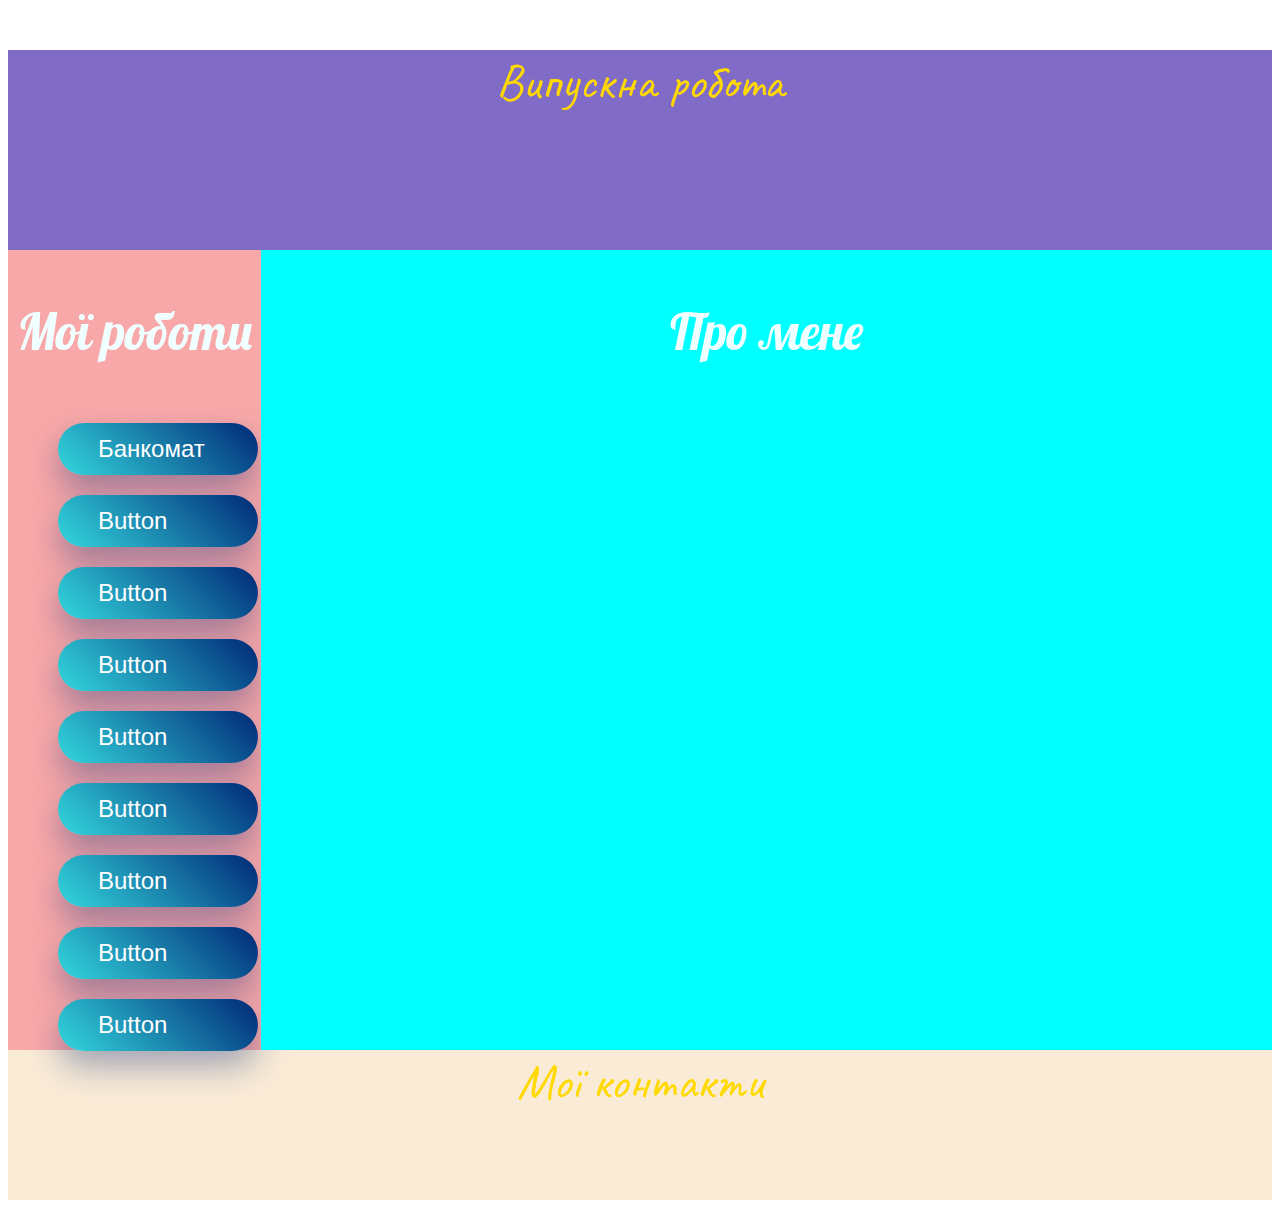
==== index.html @ d40c26a6 "Add files via upload" ====
<!DOCTYPE html>
<html lang="en">
<head>
    <meta charset="UTF-8">
    <meta http-equiv="X-UA-Compatible" content="IE=edge">
    <meta name="viewport" content="width=device-width, initial-scale=1.0">
    <title>My Site</title>
    <link rel="preconnect" href="https://fonts.googleapis.com">
    <link rel="preconnect" href="https://fonts.gstatic.com" crossorigin>
    <link href="https://fonts.googleapis.com/css2?family=Caveat:wght@600&family=Lobster&display=swap" rel="stylesheet">
    <style type="text/css">

		header{
			height: 200px;
			background-color: rgb(128, 108, 199);
		}
		.ex1{
			font-size: 50px;
			color: rgb(255, 217, 0);
			text-align: center;
            font-family: 'Caveat', cursive;
		}
        .ex2{
            font-size: 50px;
            color: azure;
            text-align: center;
            font-family: 'Lobster', cursive;
        }
        .menu{
            height: 800px;
            background-color: rgb(248, 168, 168);
            width: 20%;
            float: left;
        }
        .content{
            height: 800px;
            background-color: aqua;
            width: 80%;
            float: left;
        }
        footer{
            height: 150px;
            background-color: antiquewhite;
            clear: both;
        }

.pressed-button {
  text-decoration: none;
  display: inline-block;
  padding: 12px 40px;
  margin: 10px 20px;
  border-radius: 30px;
  background-image: linear-gradient(45deg, #6ab1d7 0%, #33d9de 50%, #002878 100%);
  background-position: 100% 0;
  background-size: 200% 200%;
  font-family: 'Montserrat', sans-serif;
  font-size: 24px;
  font-weight: 300;
  color: white;
  box-shadow: 0 16px 32px 0 rgba(0, 40, 120, .35);
  transition: .5s;
  width: 120px;
  margin-left: 50px;
}
.pressed-button:hover {
  box-shadow: 0 0 0 0 rgba(0, 40, 120, 0);
  background-position: 0 0;
}

	</style>

</head>
<body>
    <header>
        <p class="ex1">Випускна робота</p>
    </header>
    <div class="menu">
        <p class="ex2">Мої роботи</p>
        <a href="" class="pressed-button" target="_blank">Банкомат</a>
        <a href="" class="pressed-button" target="_blank">Button</a>
        <a href="" class="pressed-button" target="_blank">Button</a>
        <a href="" class="pressed-button" target="_blank">Button</a>
        <a href="" class="pressed-button" target="_blank">Button</a>
        <a href="" class="pressed-button" target="_blank">Button</a>
        <a href="" class="pressed-button" target="_blank">Button</a>
        <a href="" class="pressed-button" target="_blank">Button</a>
        <a href="" class="pressed-button" target="_blank">Button</a>

    </div>
    <div class="content">
        <p class="ex2">Про мене</p>

    </div>
    <footer>
        <p class="ex1">Мої контакти</p>
        
    </footer>
</body>
</html>
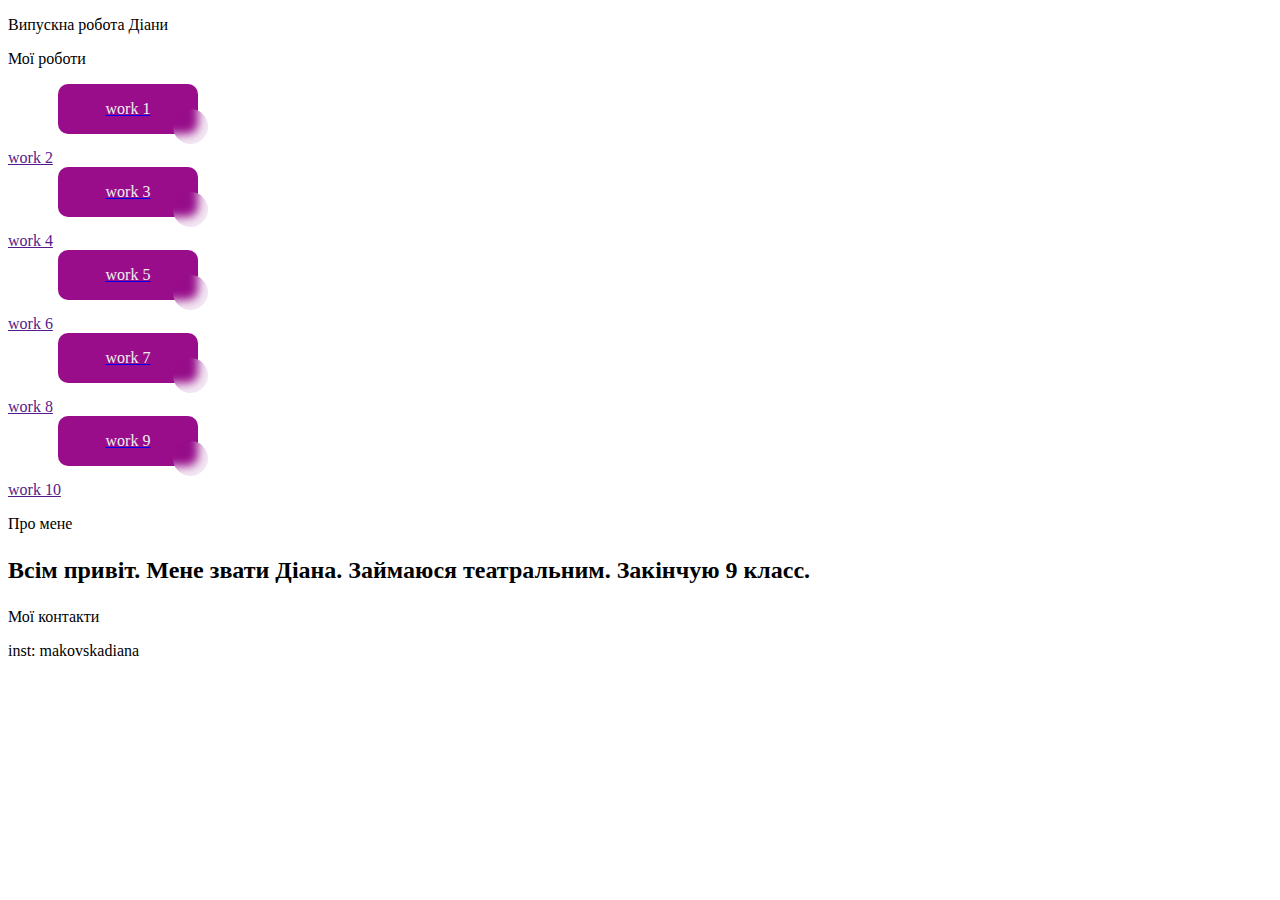
==== commit 544e090e: "Add files via upload" ====
--- a/index.html
+++ b/index.html
@@ -1,99 +1,111 @@
 <!DOCTYPE html>
-<html lang="en">
+<html>
 <head>
-    <meta charset="UTF-8">
-    <meta http-equiv="X-UA-Compatible" content="IE=edge">
-    <meta name="viewport" content="width=device-width, initial-scale=1.0">
-    <title>My Site</title>
-    <link rel="preconnect" href="https://fonts.googleapis.com">
-    <link rel="preconnect" href="https://fonts.gstatic.com" crossorigin>
-    <link href="https://fonts.googleapis.com/css2?family=Caveat:wght@600&family=Lobster&display=swap" rel="stylesheet">
-    <style type="text/css">
+	<meta charset="utf-8">
+	<meta name="viewport" content="width=device-width, initial-scale=1">
+	<link rel="stylesheet" href="site22.css">
+	<title>site</title>
+	<link rel="preconnect" href="https://fonts.googleapis.com">
+<link rel="preconnect" href="https://fonts.gstatic.com" crossorigin>
+<link href="https://fonts.googleapis.com/css2?family=Pattaya&display=swap" rel="stylesheet">
+	<style type="text/css">
+		
+		
+/* CSS */
+.button-86 {
+  all: unset;
+  width: 100px;
+  height: 30px;
+  font-size: 16px;
+  background: transparent;
+  border: none;
+  position: relative;
+  color: #f0f0f0;
+  cursor: pointer;
+  z-index: 1;
+  padding: 10px 20px;
+  display: flex;
+  align-items: center;
+  justify-content: center;
+  white-space: nowrap;
+  user-select: none;
+  -webkit-user-select: none;
+  touch-action: manipulation;
+  margin-left: 50px ;
+  margin-bottom: 15px;
+}
 
-		header{
-			height: 200px;
-			background-color: rgb(128, 108, 199);
-		}
-		.ex1{
-			font-size: 50px;
-			color: rgb(255, 217, 0);
-			text-align: center;
-            font-family: 'Caveat', cursive;
-		}
-        .ex2{
-            font-size: 50px;
-            color: azure;
-            text-align: center;
-            font-family: 'Lobster', cursive;
-        }
-        .menu{
-            height: 800px;
-            background-color: rgb(248, 168, 168);
-            width: 20%;
-            float: left;
-        }
-        .content{
-            height: 800px;
-            background-color: aqua;
-            width: 80%;
-            float: left;
-        }
-        footer{
-            height: 150px;
-            background-color: antiquewhite;
-            clear: both;
-        }
+.button-86::after,
+.button-86::before {
+  content: '';
+  position: absolute;
+  bottom: 0;
+  right: 0;
+  z-index: -99999;
+  transition: all .4s;
+}
 
-.pressed-button {
-  text-decoration: none;
-  display: inline-block;
-  padding: 12px 40px;
-  margin: 10px 20px;
-  border-radius: 30px;
-  background-image: linear-gradient(45deg, #6ab1d7 0%, #33d9de 50%, #002878 100%);
-  background-position: 100% 0;
-  background-size: 200% 200%;
-  font-family: 'Montserrat', sans-serif;
-  font-size: 24px;
-  font-weight: 300;
-  color: white;
-  box-shadow: 0 16px 32px 0 rgba(0, 40, 120, .35);
-  transition: .5s;
-  width: 120px;
-  margin-left: 50px;
+.button-86::before {
+  transform: translate(0%, 0%);
+  width: 100%;
+  height: 100%;
+  background: #990d8b;
+  border-radius: 10px;
 }
-.pressed-button:hover {
-  box-shadow: 0 0 0 0 rgba(0, 40, 120, 0);
-  background-position: 0 0;
+
+.button-86::after {
+  transform: translate(10px, 10px);
+  width: 35px;
+  height: 35px;
+  background: #7c087e18;
+  backdrop-filter: blur(5px);
+  -webkit-backdrop-filter: blur(5px);
+  border-radius: 50px;
+}
+
+.button-86:hover::before {
+  transform: translate(5%, 20%);
+  width: 110%;
+  height: 110%;
+}
+
+.button-86:hover::after {
+  border-radius: 10px;
+  transform: translate(0, 0);
+  width: 100%;
+  height: 100%;
+}
+
+.button-86:active::after {
+  transition: 0s;
+  transform: translate(0, 5%);
 }
 
 	</style>
-
 </head>
 <body>
-    <header>
-        <p class="ex1">Випускна робота</p>
-    </header>
-    <div class="menu">
-        <p class="ex2">Мої роботи</p>
-        <a href="" class="pressed-button" target="_blank">Банкомат</a>
-        <a href="" class="pressed-button" target="_blank">Button</a>
-        <a href="" class="pressed-button" target="_blank">Button</a>
-        <a href="" class="pressed-button" target="_blank">Button</a>
-        <a href="" class="pressed-button" target="_blank">Button</a>
-        <a href="" class="pressed-button" target="_blank">Button</a>
-        <a href="" class="pressed-button" target="_blank">Button</a>
-        <a href="" class="pressed-button" target="_blank">Button</a>
-        <a href="" class="pressed-button" target="_blank">Button</a>
+<header><p class="p1">Випускна робота Діани</p></header>
+<div class="menu">
+	<p class="p2">Мої роботи</p>
+	<!-- HTML !-->
+<a href="form.html" target="_blank"><button class="button-86" role="button">work 1</button></a> 
+<a href="" class="glow-button">work 2</a>
+<a href="marks.html" target="_blank"><button class="button-86" role="button">work 3</button></a>
+<a href="" class="glow-button">work 4</a>
+<a href="lists.html" target="_blank"><button class="button-86" role="button">work 5</button></a> 
+<a href="" class="glow-button">work 6</a>
+<a href="lists.html" target="_blank"><button class="button-86" role="button">work 7</button></a> 
+<a href="" class="glow-button">work 8</a>
+<a href="lists.html" target="_blank"><button class="button-86" role="button">work 9</button></a> 
+<a href="" class="glow-button">work 10</a>
 
-    </div>
-    <div class="content">
-        <p class="ex2">Про мене</p>
 
-    </div>
-    <footer>
-        <p class="ex1">Мої контакти</p>
-        
-    </footer>
+</div>
+<div class="content"><p class="p2">Про мене</p>
+<h2><p class="p4">Всім привіт. Мене звати Діана. Займаюся театральним. Закінчую 9 класс.  </p></h2> 
+</div>
+<footer><p class="p3">Мої контакти</p>
+<a class="inst">inst: makovskadiana</a>
+</footer>
 </body>
 </html>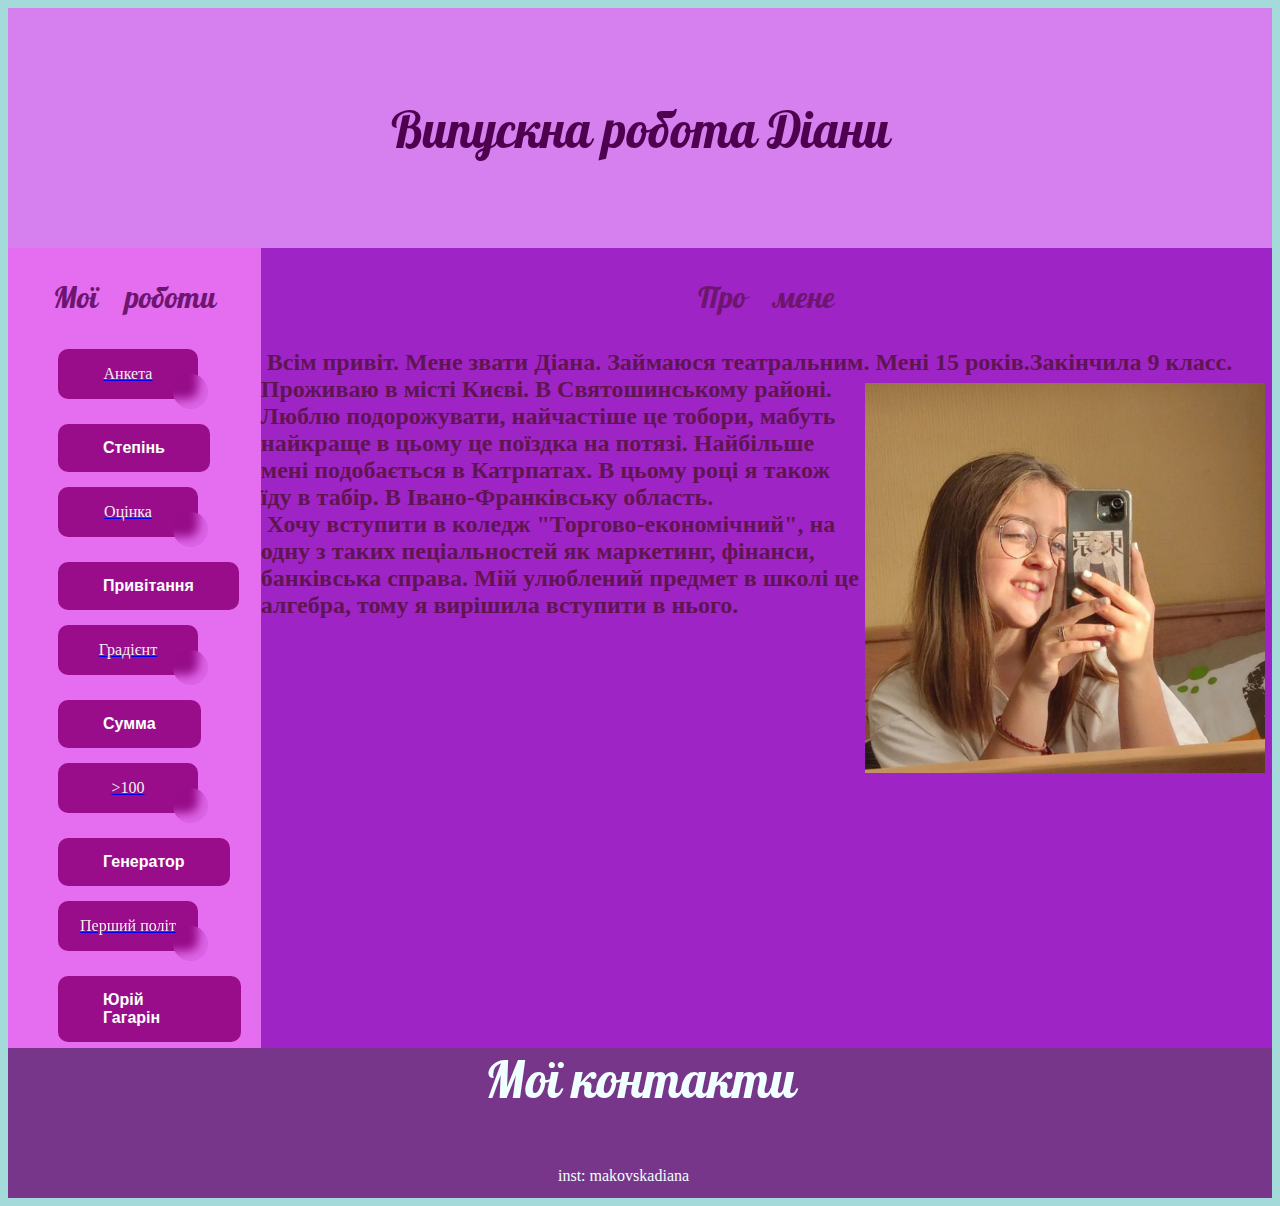
==== commit 24f82b25: "Add files via upload" ====
--- a/index.html
+++ b/index.html
@@ -3,7 +3,7 @@
 <head>
 	<meta charset="utf-8">
 	<meta name="viewport" content="width=device-width, initial-scale=1">
-	<link rel="stylesheet" href="site22.css">
+	<link rel="stylesheet" href="index.css">
 	<title>site</title>
 	<link rel="preconnect" href="https://fonts.googleapis.com">
 <link rel="preconnect" href="https://fonts.gstatic.com" crossorigin>
@@ -88,24 +88,32 @@
 <div class="menu">
 	<p class="p2">Мої роботи</p>
 	<!-- HTML !-->
-<a href="form.html" target="_blank"><button class="button-86" role="button">work 1</button></a> 
-<a href="" class="glow-button">work 2</a>
-<a href="marks.html" target="_blank"><button class="button-86" role="button">work 3</button></a>
-<a href="" class="glow-button">work 4</a>
-<a href="lists.html" target="_blank"><button class="button-86" role="button">work 5</button></a> 
-<a href="" class="glow-button">work 6</a>
-<a href="lists.html" target="_blank"><button class="button-86" role="button">work 7</button></a> 
-<a href="" class="glow-button">work 8</a>
-<a href="lists.html" target="_blank"><button class="button-86" role="button">work 9</button></a> 
-<a href="" class="glow-button">work 10</a>
+<a href="form.html" target="_blank"><button class="button-86" role="button">Анкета</button></a> 
+<a href="function.html" class="glow-button" target="_blank">Степінь </a>
+<a href="marks.html" target="_blank"><button class="button-86" role="button">Оцінка</button></a>
+<a href="loopСУ.html" class="glow-button" target="_blank">Привітання</a>
+<a href="lesson1.html" target="_blank"><button class="button-86" role="button">Градієнт</button></a> 
+<a href="loop1.html" class="glow-button" target="_blank">Сумма</a>
+<a href="loop100.html" target="_blank"><button class="button-86" role="button">>100</button></a> 
+<a href="methods.html" class="glow-button" target="_blank">Генератор</a>
+<a href="user.html" target="_blank"><button class="button-86" role="button">Перший політ</button></a> 
+<a href="ex.html" class="glow-button" target="_blank">Юрій Гагарін</a>
 
 
 </div>
 <div class="content"><p class="p2">Про мене</p>
-<h2><p class="p4">Всім привіт. Мене звати Діана. Займаюся театральним. Закінчую 9 класс.  </p></h2> 
+<h2><p class="p4">&nbsp;Всім привіт. Мене звати Діана. Займаюся театральним. Мені 15 років.Закінчила 9 класс.  
+  <img src="Diana.jpg" class="leftimg" width="400px" height="390px" alt="Diana.jpg">
+  Проживаю в місті Києві. В Святошинському районі. Люблю подорожувати,
+  найчастіше це тобори, мабуть найкраще в цьому це поїздка на потязі. Найбільше мені подобається в Катрпатах. В цьому році я також їду в табір. В Івано-Франківську область.
+  <br>
+  &nbsp;Хочу вступити в коледж "Торгово-економічний", на одну з таких пеціальностей як маркетинг, фінанси, банківська справа.
+  Мій улюблений предмет в школі це алгебра, 
+  тому я вирішила вступити в нього.
+</p></h2> 
 </div>
 <footer><p class="p3">Мої контакти</p>
-<a class="inst">inst: makovskadiana</a>
+<a class="inst" style="margin: 0 auto; margin-left: 550px;">inst: makovskadiana</a>
 </footer>
 </body>
 </html>--- a/index.css
+++ b/index.css
@@ -0,0 +1,74 @@
+header{
+    padding-top: 40px;
+    height: 200px;
+    background-color: rgb(214, 128, 240);
+}
+.menu{
+    width: 20%;
+    background-color: rgb(229, 109, 240);
+    height: 800px;
+    float: left;
+}
+.content{
+    width: 80%;
+    background-color: rgb(159, 36, 197);
+    height: 800px;
+    float: left;
+}
+footer{
+    height: 150px;
+    background-color: rgb(120, 54, 138);
+    clear: both;
+}
+.p1, .p3{
+    font-size: 50px;
+    text-align: center;
+    color: rgb(78, 1, 78);
+    font-family: 'Pattaya', sans-serif;
+}
+.p2{
+    font-size: 30px;
+    text-align: center;
+    color: rgb(109, 22, 112);
+    word-spacing: 20px;
+    font-family: 'Pattaya', sans-serif;
+}
+.p3{
+    color:azure;
+    font-family: 'Pattaya', sans-serif;
+}
+body {
+    background: #A4DADA;
+  }
+  .glow-button {
+    text-decoration: none;
+    display: inline-block;
+    padding: 15px 45px;
+    margin: 10px 20px;
+    border-radius: 10px;
+    box-shadow: 0 0 40px 40px #990d8b inset, 0 0 0 0 #c410ca;
+    font-family: 'Montserrat', sans-serif;
+    font-weight: bold;
+    letter-spacing: px;
+    color: white;
+    transition: .15s ease-in-out;
+    margin-left: 50px ;
+    margin-bottom: 15px;
+  }
+  .glow-button:hover {
+    box-shadow: 0 0 10px 0 #86237e inset, 0 0 10px 4px #a85ba8;
+    color: #741d77;
+  }
+  .p4{
+      color:rgb(95, 21, 82);
+      font-family: 'Caveat', cursive;
+  }
+  .inst{
+      color: azure;
+      text-align: center;
+  }
+  .leftimg {
+    float:left; /* Выравнивание по левому краю */
+    float: right;
+    margin: 7px 7px 7px 0; /* Отступы вокруг картинки */
+   }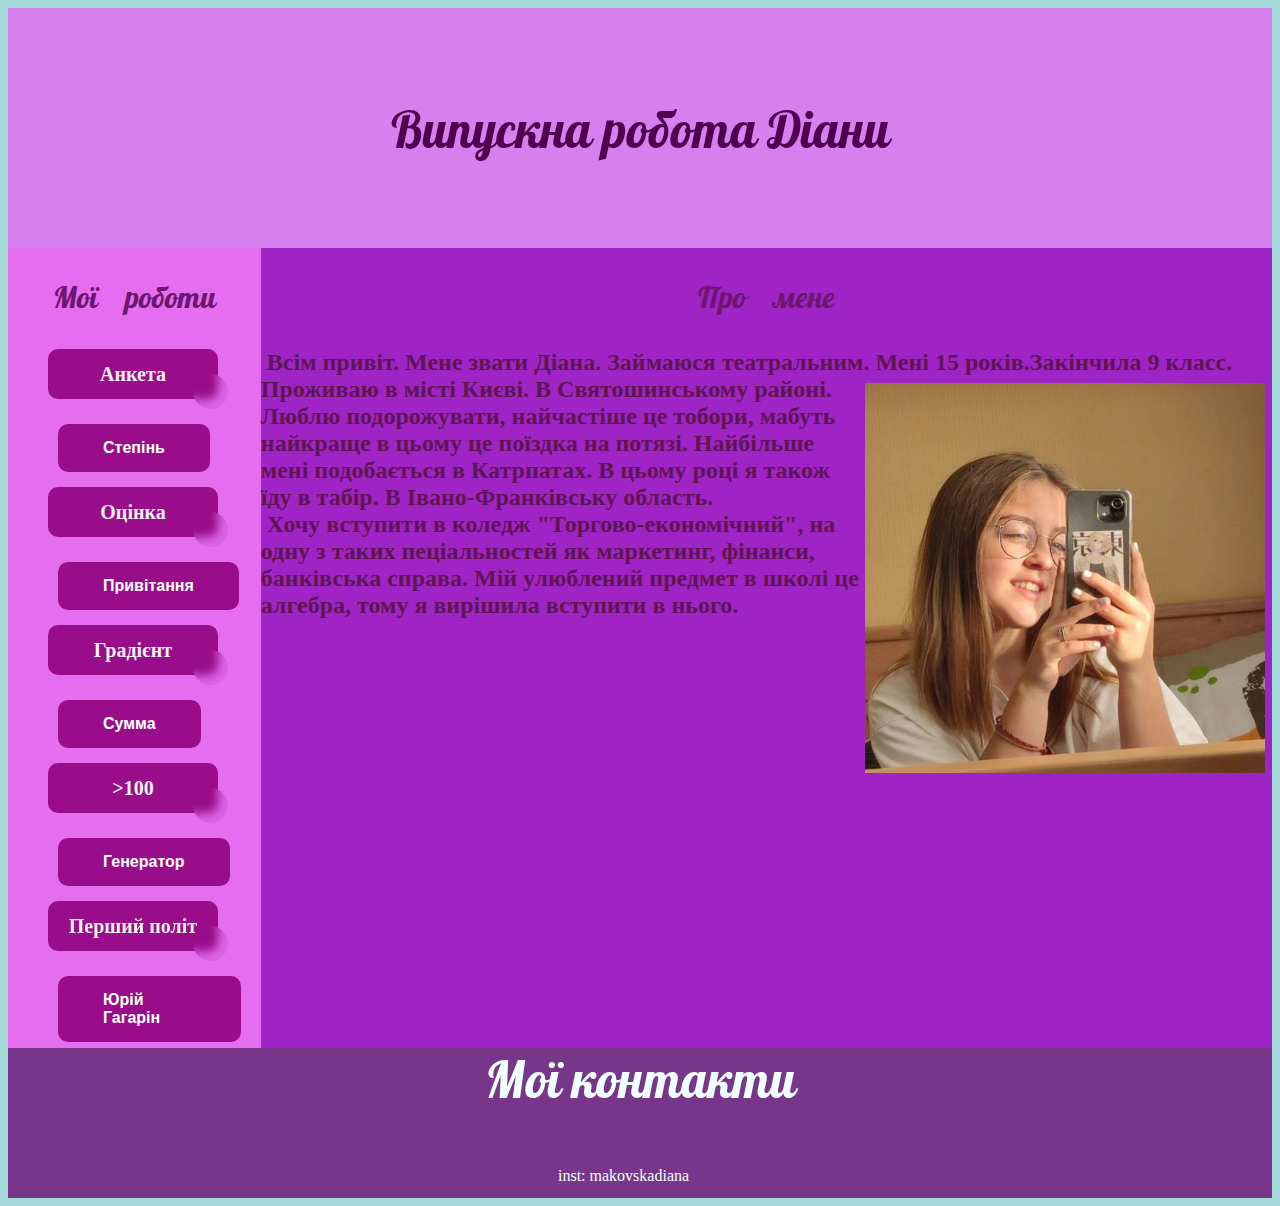
==== commit cfec5294: "Add files via upload" ====
--- a/index.html
+++ b/index.html
@@ -9,14 +9,17 @@
 <link rel="preconnect" href="https://fonts.gstatic.com" crossorigin>
 <link href="https://fonts.googleapis.com/css2?family=Pattaya&display=swap" rel="stylesheet">
 	<style type="text/css">
-		
+		a{
+      text-decoration: none;
+    }
 		
 /* CSS */
 .button-86 {
   all: unset;
-  width: 100px;
+  width: 130px;
   height: 30px;
-  font-size: 16px;
+  font-size: 20px;
+  font-weight: 700;
   background: transparent;
   border: none;
   position: relative;
@@ -31,8 +34,9 @@
   user-select: none;
   -webkit-user-select: none;
   touch-action: manipulation;
-  margin-left: 50px ;
+  margin-left: 40px ;
   margin-bottom: 15px;
+
 }
 
 .button-86::after,
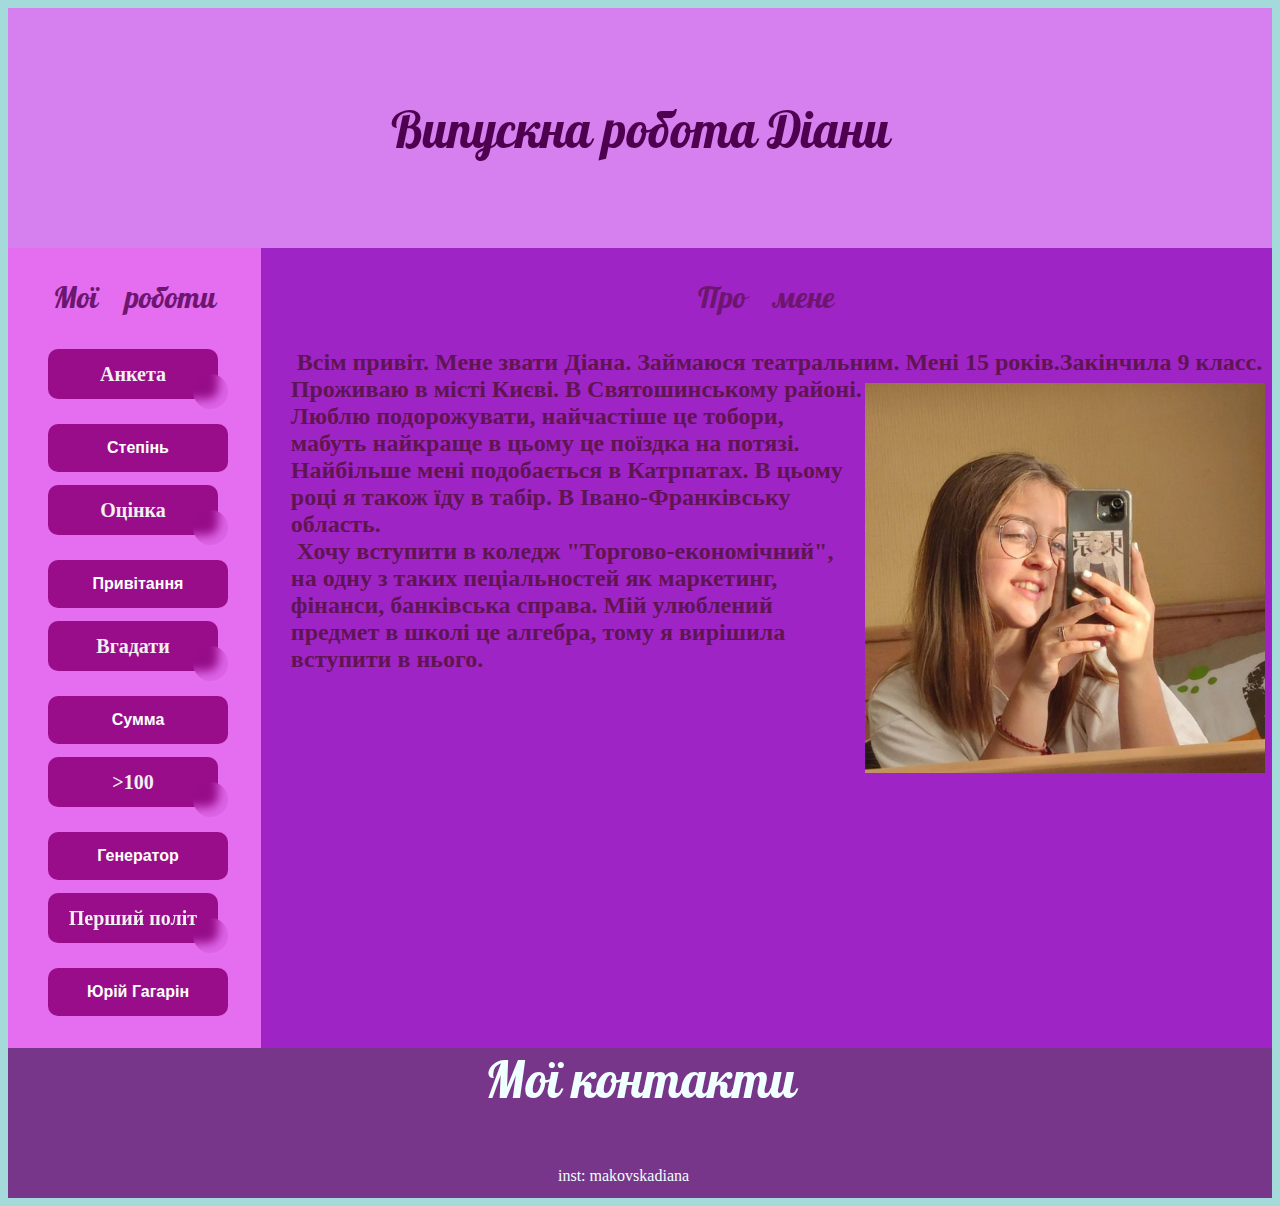
==== commit ef2850dc: "Add files via upload" ====
--- a/index.html
+++ b/index.html
@@ -96,7 +96,7 @@
 <a href="function.html" class="glow-button" target="_blank">Степінь </a>
 <a href="marks.html" target="_blank"><button class="button-86" role="button">Оцінка</button></a>
 <a href="loopСУ.html" class="glow-button" target="_blank">Привітання</a>
-<a href="lesson1.html" target="_blank"><button class="button-86" role="button">Градієнт</button></a> 
+<a href="marks2.html" target="_blank"><button class="button-86" role="button">Вгадати</button></a> 
 <a href="loop1.html" class="glow-button" target="_blank">Сумма</a>
 <a href="loop100.html" target="_blank"><button class="button-86" role="button">>100</button></a> 
 <a href="methods.html" class="glow-button" target="_blank">Генератор</a>
--- a/index.css
+++ b/index.css
@@ -43,7 +43,7 @@
   .glow-button {
     text-decoration: none;
     display: inline-block;
-    padding: 15px 45px;
+    padding: 15px 15px;
     margin: 10px 20px;
     border-radius: 10px;
     box-shadow: 0 0 40px 40px #990d8b inset, 0 0 0 0 #c410ca;
@@ -52,8 +52,10 @@
     letter-spacing: px;
     color: white;
     transition: .15s ease-in-out;
-    margin-left: 50px ;
-    margin-bottom: 15px;
+    margin-left: 40px ;
+    margin-bottom: 13px;
+    width: 150px;
+    text-align: center;
   }
   .glow-button:hover {
     box-shadow: 0 0 10px 0 #86237e inset, 0 0 10px 4px #a85ba8;
@@ -62,6 +64,7 @@
   .p4{
       color:rgb(95, 21, 82);
       font-family: 'Caveat', cursive;
+      margin-left: 30px;
   }
   .inst{
       color: azure;
